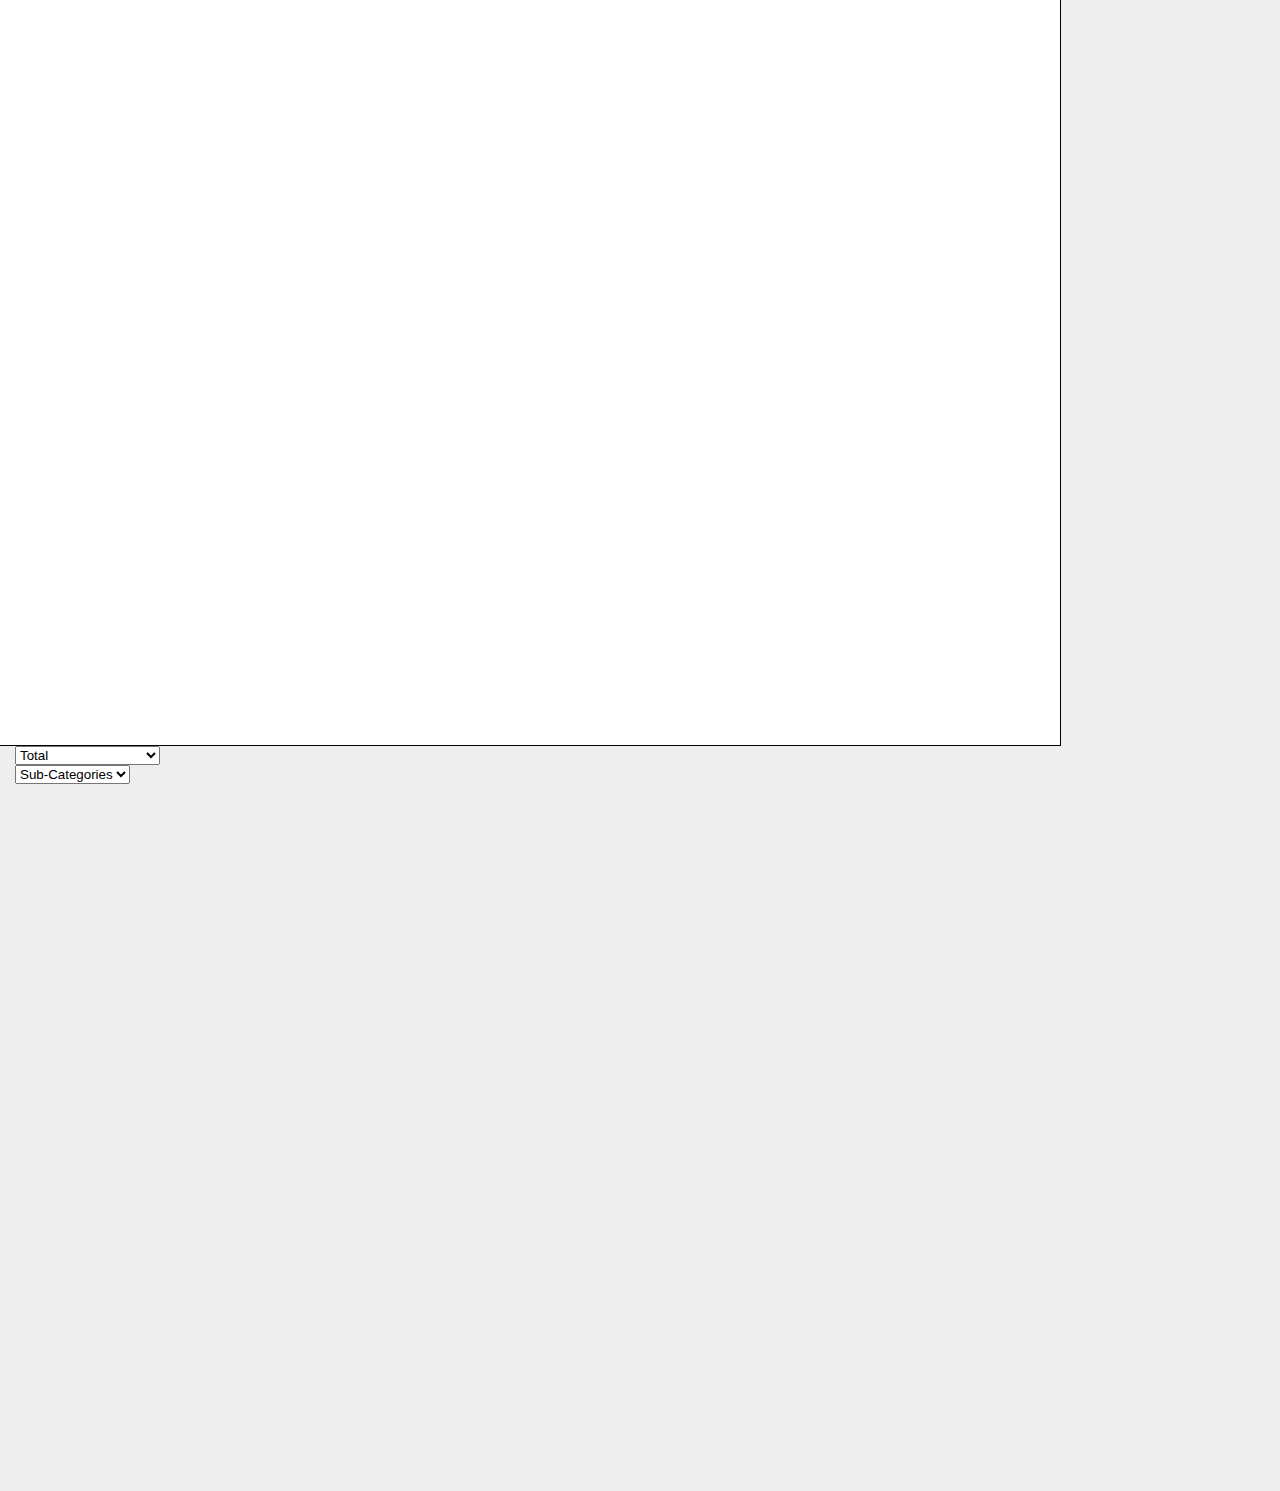
==== index.html @ 7413555e "fixed and improved legend" ====
<!DOCTYPE HTML>
<html>
	<head>
		<!-- Set the character encoding -->
		<meta charset="UTF-8" />
		
		<!-- CSS -->
		<link type="text/css" rel="stylesheet" href="style.css" />
		
		<!-- Javascript -->
		<script type="text/javascript" src="scripts/protovis-d3.2.js"></script>
		<script type="text/javascript" src="scripts/centroid.js"></script>
		<script type="text/javascript" src="scripts/us_lowres.js"></script>
		<script type="text/javascript" src="scripts/popupDiv.js"></script>
		<script type="text/javascript" src="stateOccupationData.js"></script>
		<script type="text/javascript" src="scripts/titleDescription.js"></script>		
		
		<!-- Title -->
		<title>Geo Tree Map</title>
		
	</head>
	<body>
		<!-- Data on demand popup window -->
		<div id="popupData"></div>
		
		<!-- Left panel with titles -->
		<div id="leftPanel">
			<div id="geoTitle" class="mapTitle"><div class="line1"></div><div class="line2"></div><div class="line3"></div></div>
			<div id="treeTitle" class="mapTitle"><div class="line1"></div><div class="line2"></div><div class="line3"></div></div>
		</div>
		
		<!-- Protovis rendering -->
		<div id="fig">
			<script type="text/javascript">
			
var selectedOccupation = {
			category:"Computer and mathematical science occupations",
			subcategory:"Computer software engineers - applications"
		},
		selectedState = us_lowres[14],
		selectedMeasure = "total";

var width = 800,
		geoHeight = 400,
		treeHeight = 300,
		measureMaxVal = 0,
		measureMinVal = 0;
		
var geoScale;
var intervalScale;		
var geoColor;

pv.Colors.category24 = function() {
	  var scale = pv.colors(
	      "#1f77b4", "#aec7e8", "#ff7f0e", "#ffbb78", "#2ca02c",
	      "#98df8a", "#d62728", "#ff9896", "#9467bd", "#c5b0d5",
	      "#8c564b", "#c49c94", "#e377c2", "#f7b6d2", "#7f7f7f",
	      "#c7c7c7", "#bcbd22", "#dbdb8d", "#17becf", "#9edae5",
	      "#cc8e33", "#deb87e", "#619e92", "#86b5ab");
      
	  scale.domain.apply(scale, arguments);
	  return scale;
};

function level(occupation) {
	var level = 1;
	if(occupation.subcategory) {
		level = 3;
	} else if(occupation.category) {
		level = 2;
	}
	
	return level;
}

function getValue(stateCode, occupation, measure) {
		var arrVal = stateOccupationData[measure + "_" + level(occupation)];
		
		// get the correct state
		var arrVal = arrVal[stateCode];
		
		// get the correct category
		if (occupation.category) {
			arrVal = arrVal[occupation.category];
		}
		
		// get the correct subcategory
		if (occupation.subcategory) {
			if (arrVal) {
				arrVal = arrVal[occupation.subcategory];
			} else {
				arrVal = -1;
			}
		}
		
		return arrVal;
}

function getAllValues(measure, occupation, stateCode) {
	if (stateCode) {
		return stateOccupationData[measure + "_" + level(occupation)][stateCode];
	} else {
		return stateOccupationData[measure + "_" + level(occupation)];
	}
}

// TODO: don't change globals as side effect of function
function findMaxMinValue(occupation, measure) {
	measureMaxVal = -Infinity;
	measureMinVal = Infinity;
	var levelOccupationData = stateOccupationData[measure + "_" + level(occupation)];
	
	for (var key in levelOccupationData) {
		var arrVal = levelOccupationData[key];
		if (occupation.category) {
			arrVal = arrVal[occupation.category];
		}
		if (occupation.subcategory) {
			if (arrVal) {
				arrVal = arrVal[occupation.subcategory];
			} else {
				arrVal = -1;
			}
		}
		if (arrVal > measureMaxVal && arrVal >= 0) {
			measureMaxVal = arrVal
		}
		if (arrVal < measureMinVal && arrVal >= 0) {
			measureMinVal = arrVal
		}
	}
}

function initializeVars() {
	geoScale = pv.Geo.scale()
			.domain({lng: -128, lat: 24}, {lng: -64, lat: 50})
			.range({x: 0, y: 0}, {x: width, y: geoHeight});
	
	setTitleDescription("geoTitle", selectedMeasure, selectedOccupation);
	findMaxMinValue(selectedOccupation, selectedMeasure);
	
	intervalScale = (measureMaxVal - measureMinVal)/5;
	intervalScale = parseFloat(intervalScale.toFixed(2));
	geoColor = pv.Scale.linear(measureMinVal, (measureMinVal + measureMaxVal)/2, measureMaxVal).range("#F7FCB9", "#78C679", "#006837");
}

initializeVars();


// Find the centroid for each state
us_lowres.forEach(function(c) {
	c.code = c.code.toUpperCase();
	c.centLatLon = centroid(c.borders[0]);
});


// Add the main panel
var vis = new pv.Panel()
		.width(width)
		.height(geoHeight + treeHeight + 30)
		.top(0)
		.bottom(0);


// BEGIN GEO MAP

var geoHover = {};

var statePanel,
		stateLabels,
		stateLegend;

// Add a panel for each state
statePanel = vis.add(pv.Panel)
		.data(us_lowres)
		.width(width)
		.height(geoHeight);

// Add a panel for each state land mass
statePanel.add(pv.Panel)
		.data(function(c) { return c.borders })
	.add(pv.Line)
		.data(function(l) { return l })
		.left(geoScale.x)
		.top(geoScale.y)
		.fillStyle(function(d, l, c) {
			return geoColor(getValue(c.code, selectedOccupation, selectedMeasure));
		})
		.lineWidth(1)
		.strokeStyle("white")
		.antialias(false)
		.event("mouseover", function(d, l, c) { setVisible('popupData', c, selectedOccupation, true, undefined); geoHover = c; return stateLabels; })
		.event("mouseout", function(d, l, c) { setVisible('popupData', c, selectedOccupation, false, undefined); geoHover = {}; return stateLabels; })
		.event("click", function(d, l, c) {
			selectedState = c;
			redrawMap(false,true);
			return stateLabels;
		});

// Add a label with the state code in the middle of every state
stateLabels = vis.add(pv.Label)
		.data(us_lowres)
		.left(function(c) { return geoScale(c.centLatLon).x })
		.top(function(c) { return geoScale(c.centLatLon).y })
		.text(function(c) { return c.code })
		.textAlign("center")
		.textBaseline("middle")
		.textStyle(function(c) {
			if (selectedState.code == c.code) {
				return "red";
			} else if(geoHover.code == c.code) {
				return "blue";
			} else {
				return "gray";
			}
		})
		.font(function(c) { return (geoHover.code == c.code || selectedState.code == c.code) ? "bold 10px sans-serif" : "10px sans-serif"; });

// Add the color bars for the color legend
stateLegend = vis.add(pv.Bar)
		.data(pv.range(measureMinVal, measureMaxVal, intervalScale))
		.bottom(function(d) { return this.index * 12 + 40 + treeHeight + 30; })
		.height(10)
		.width(10)
		.left(width-120)
		.fillStyle(function(d) { return geoColor(measureMinVal + intervalScale * this.index) })
		.lineWidth(null)
	.anchor("right").add(pv.Label)
		.textAlign("left")
		.text(function(d) { 
			var textRangeMin = d;
			var textRangeMax = (d + intervalScale);
			if (intervalScale < 1) { 
				textRangeMin = textRangeMin.toPrecision(2); 
				textRangeMax = textRangeMax.toPrecision(2);
			} else {
				textRangeMin = parseInt(textRangeMin); 
				textRangeMax = parseInt(textRangeMax); 
			}
			
			if (selectedMeasure == "total") {
				textRangeMin += '%';
				textRangeMax += '%';
			} else {
				textRangeMin = '$' + textRangeMin;
				textRangeMax = '$' + textRangeMax;
			}
			
			return textRangeMin + " – " + textRangeMax + "";
		});


// BEGIN TREEMAP
setTreemapTitleDescription("treeTitle", selectedMeasure, selectedState);

function getNodes() {
	return nodes;
}

function occupationForNode(node) {
	var occupation = {category:"", subcategory:""};
	
	if (node) {
		if (node.parentNode && node.parentNode.parentNode) {
			occupation.category = node.parentNode.nodeName;
			occupation.subcategory = node.nodeName;
		} else if (node.parentNode) {
			occupation.category = node.nodeName;
		}
	}
		
	return occupation;
}

function occupationsAreEqual(o1, o2) {
	return o1.category == o2.category && o1.subcategory == o2.subcategory;
}

function occupationMatchesNode(occupation, node) {
	return occupationsAreEqual(occupation, occupationForNode(node));
}

var treeHover = {category:"",subcategory:""};

var treeColor = pv.Colors.category24().by(function(d) {
			switch (level(selectedOccupation)) {
				case 1:
				case 2:
					return d.nodeName;
					break;
				case 3:
					return d.parentNode.nodeName;
					break;
			}
		}),
		nodes = pv.dom(getAllValues(selectedMeasure, selectedOccupation, selectedState.code)).nodes();

var treemap = vis.add(pv.Layout.Treemap)
		.width(width)
		.height(treeHeight)
		.top(geoHeight+30)
		.nodes(getNodes)
		.round(false)
		.padding(1);

treemap.leaf.add(pv.Panel)
		.fillStyle(function(d) {
			if (level(occupationForNode(d)) == 3) {
				return occupationMatchesNode(treeHover,d) || occupationMatchesNode(selectedOccupation,d) ? treeColor(d).brighter() : treeColor(d);
			} else {
				return occupationMatchesNode(treeHover,d) || occupationMatchesNode(selectedOccupation,d) ? pv.color("#aec7e8").brighter() : pv.color("#aec7e8");
			}
			})
		.strokeStyle("rgba(255,255,255,0.3)")
		.lineWidth(1)
		.antialias(false)
		.event("mouseover", function(d) { setVisible('popupData', selectedState, occupationForNode(d), true, d); treeHover = occupationForNode(d); return this; })
		.event("mouseout", function(d) { setVisible('popupData', selectedState, occupationForNode(d), false, d); treeHover = occupationForNode(undefined); return this; })
		.event("click", function(d) {
			selectedOccupation = occupationForNode(d);
			redrawMap(true, false);
			return this;
		});

treemap.label.add(pv.Label)
		.visible(function(d) {return level(occupationForNode(d)) == 2; })
		.textAngle(0)
		.textAlign("left")
		.textBaseline("top")
		.left(function(d) { return d.x; })
		.top(function(d) { return d.y; })
		.text(function(d) { return d.nodeName.substring(0,d.dx/8) + "..."; });


// BEGIN redraw code
function redrawMap(geomapChange, treemapChange) {
	if (geomapChange && treemapChange) {
		var selectBox = document.getElementById("measureSelect");
		selectedMeasure = selectBox.options[selectBox.selectedIndex].value;
		selectBox = document.getElementById("categorySelect");
		selectedCategoryGroup = selectBox.options[selectBox.selectedIndex].value;
		if (selectedCategoryGroup == "subcategories") {
			var arrVal = stateOccupationData[selectedMeasure + "_" + 3];
			var arrVal = arrVal[selectedState.code];
			if (selectedOccupation.category) {
				arrVal = arrVal[selectedOccupation.category];
			}
			for (nextSubcategory in arrVal) {
				selectedOccupation.subcategory = nextSubcategory; 
				break;
			}
			
		} else {
			selectedOccupation.subcategory = undefined;
		}
		updateGeomap();
		updateTreemap();
	} else if (geomapChange) {
		updateGeomap();
	} else if (treemapChange) {
		updateTreemap();
	}
}
function updateGeomap() {
	initializeVars();
	
	console.log(measureMinVal);
	console.log(measureMaxVal);
	console.log(intervalScale);
	
	var newLegendData = pv.range(measureMinVal, measureMaxVal, intervalScale);
	console.log(newLegendData);
	stateLegend.data(newLegendData);
	stateLegend.render();
	statePanel.render();
}

function updateTreemap() {
	setTreemapTitleDescription("treeTitle", selectedMeasure, selectedState);
	nodes = pv.dom(getAllValues(selectedMeasure, selectedOccupation, selectedState.code)).nodes();
	treemap.reset();
	treemap.render();
}

// draw the vis
vis.render();

			</script>
		</div>
		
		<!-- Right panel with options, about, and source info -->
		<div id="rightPanel">
			<select id ="measureSelect" onchange="redrawMap(true, true);">
				<option value="total" selected="selected">Total</option>
				<option value="annualMeanWage">Annual mean wage</option>
				<option value="ann10Wage">10th percentile wage</option>
				<option value="ann25Wage">25th percentile wage</option>
				<option value="ann50Wage">50th percentile wage</option>
				<option value="ann75Wage">75th percentile wage</option>
				<option value="ann90Wage">90th percentile wage</option>
			</select>
			<select id="categorySelect" onchange="redrawMap(true, true);">
				<option value="categories">Categories</option>
				<option value="subcategories" selected="selected">Sub-Categories</option>
			</select>
		</div>
	</body>
</html>
---- style.css ----
body {
  margin: 0;
  height: 100%;
  width: 100%;
  font: 14px/125% "Helvetica Neue", sans-serif;
	background-color: #eee;
}

/* Hover popup styling */
#popupData {
  position: absolute;
  visibility: hidden;
  background-color: #ccc;
  border: 1px solid #000;
  padding: 7px;
  width: 145px;
  font-size: 8pt;
  z-index:100;
}

#titlePopupDiv {
  font-weight: bold;
}

/* Three main panels */
#leftPanel {
	float: left;
	width: 200px;
	height: 730px;
	padding: 0 15px 15px 15px;
	background-color: white;
	border-bottom: 1px solid black;
}

#fig {
	float: left;
  width: 800px;
  height: 730px;
	padding: 0 15px 15px 15px;
	background-color: white;
	border-bottom: 1px solid black;
	border-right: 1px solid black;
}

#rightPanel {
	float: left;
	width: 200px;
	height: 730px;
	padding: 0 15px 15px 15px;
}

/* titles in the left panel */
.mapTitle {
	position: absolute;
  width: 200px;
  
  vertical-align: middle;
  
  padding: 10px 0;
  margin: 0;
	
  font-size: 14pt;
  line-height: 1.1em;
}

.line1 {
	width: 200px;
}

.line2 {
	width: 200px;
	padding: 10px 0;
}

.line3 {
	width: 200px;
}

#geoTitle {
}

#treeTitle {
	top: 430px;
	height: 280px;
}
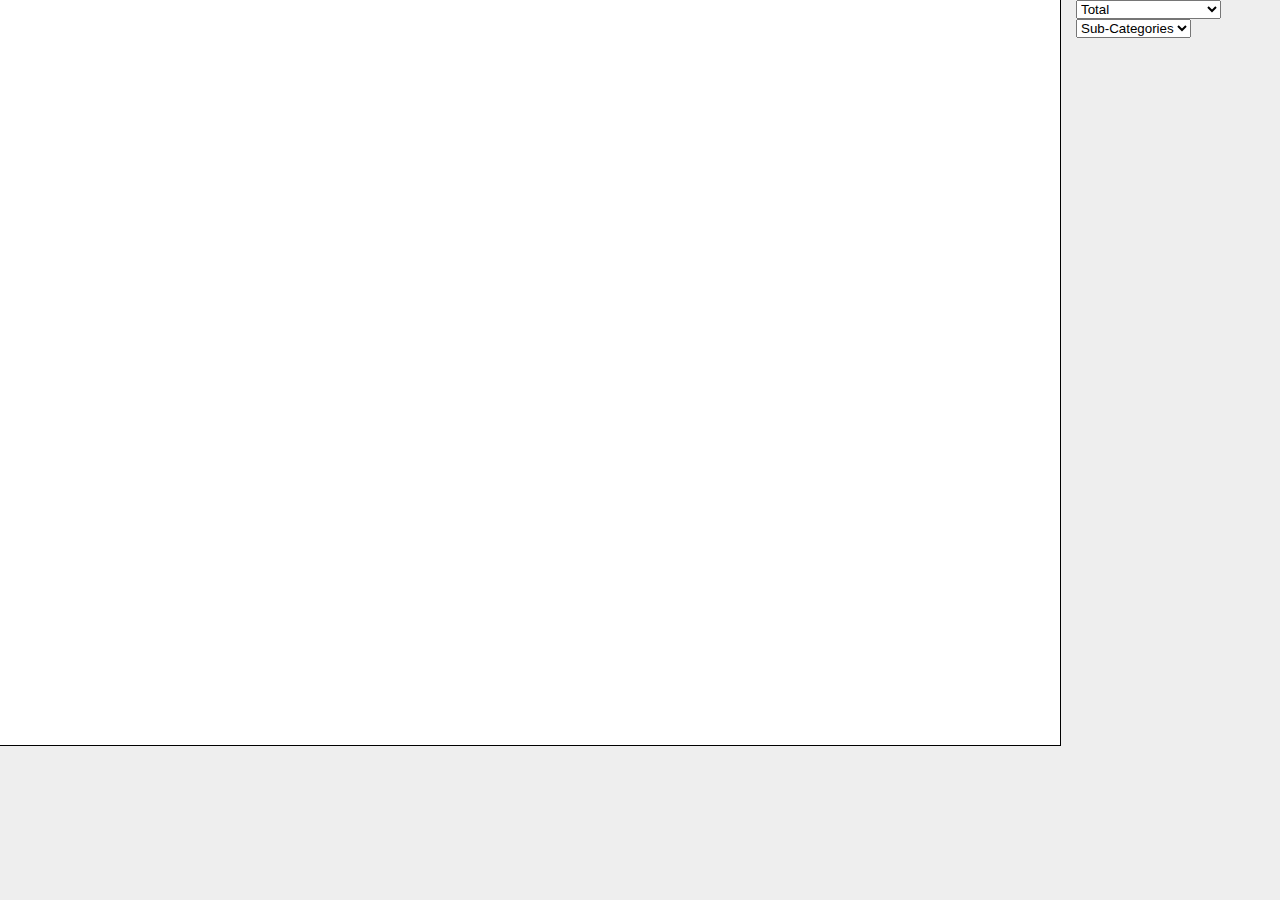
==== commit 99432acb: "added container div" ====
--- a/index.html
+++ b/index.html
@@ -22,6 +22,9 @@
 	<body>
 		<!-- Data on demand popup window -->
 		<div id="popupData"></div>
+		
+		<!-- container div -->
+		<div id="container">
 		
 		<!-- Left panel with titles -->
 		<div id="leftPanel">
@@ -404,5 +407,6 @@
 				<option value="subcategories" selected="selected">Sub-Categories</option>
 			</select>
 		</div>
+		</div>
 	</body>
 </html>
--- a/style.css
+++ b/style.css
@@ -4,6 +4,10 @@
   width: 100%;
   font: 14px/125% "Helvetica Neue", sans-serif;
 	background-color: #eee;
+}
+
+#container {
+	width: 1291px;
 }
 
 /* Hover popup styling */
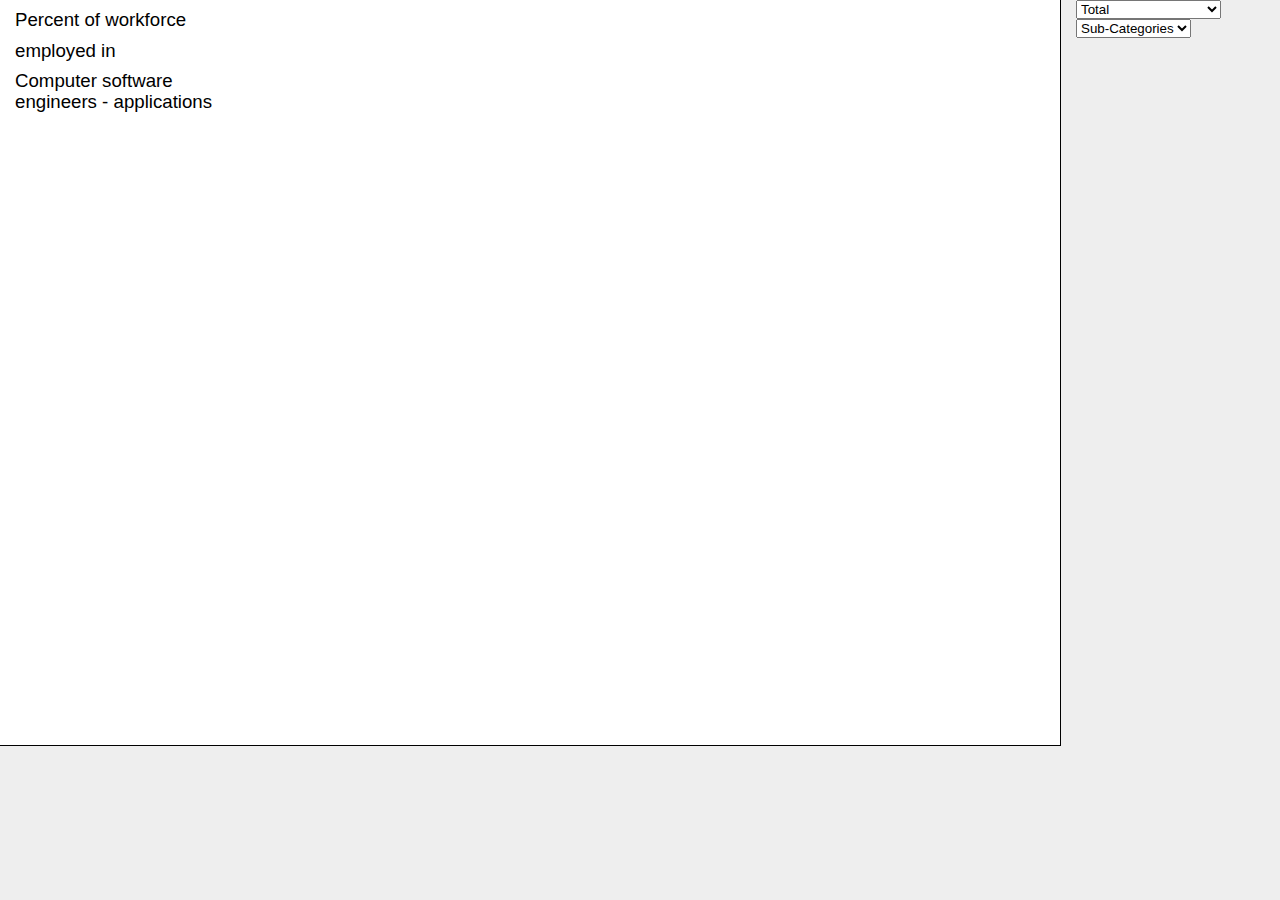
==== commit 8f0217e4: "switched back to release version of Protovis" ====
--- a/index.html
+++ b/index.html
@@ -8,7 +8,7 @@
 		<link type="text/css" rel="stylesheet" href="style.css" />
 		
 		<!-- Javascript -->
-		<script type="text/javascript" src="scripts/protovis-d3.2.js"></script>
+		<script type="text/javascript" src="scripts/protovis-r3.2.js"></script>
 		<script type="text/javascript" src="scripts/centroid.js"></script>
 		<script type="text/javascript" src="scripts/us_lowres.js"></script>
 		<script type="text/javascript" src="scripts/popupDiv.js"></script>
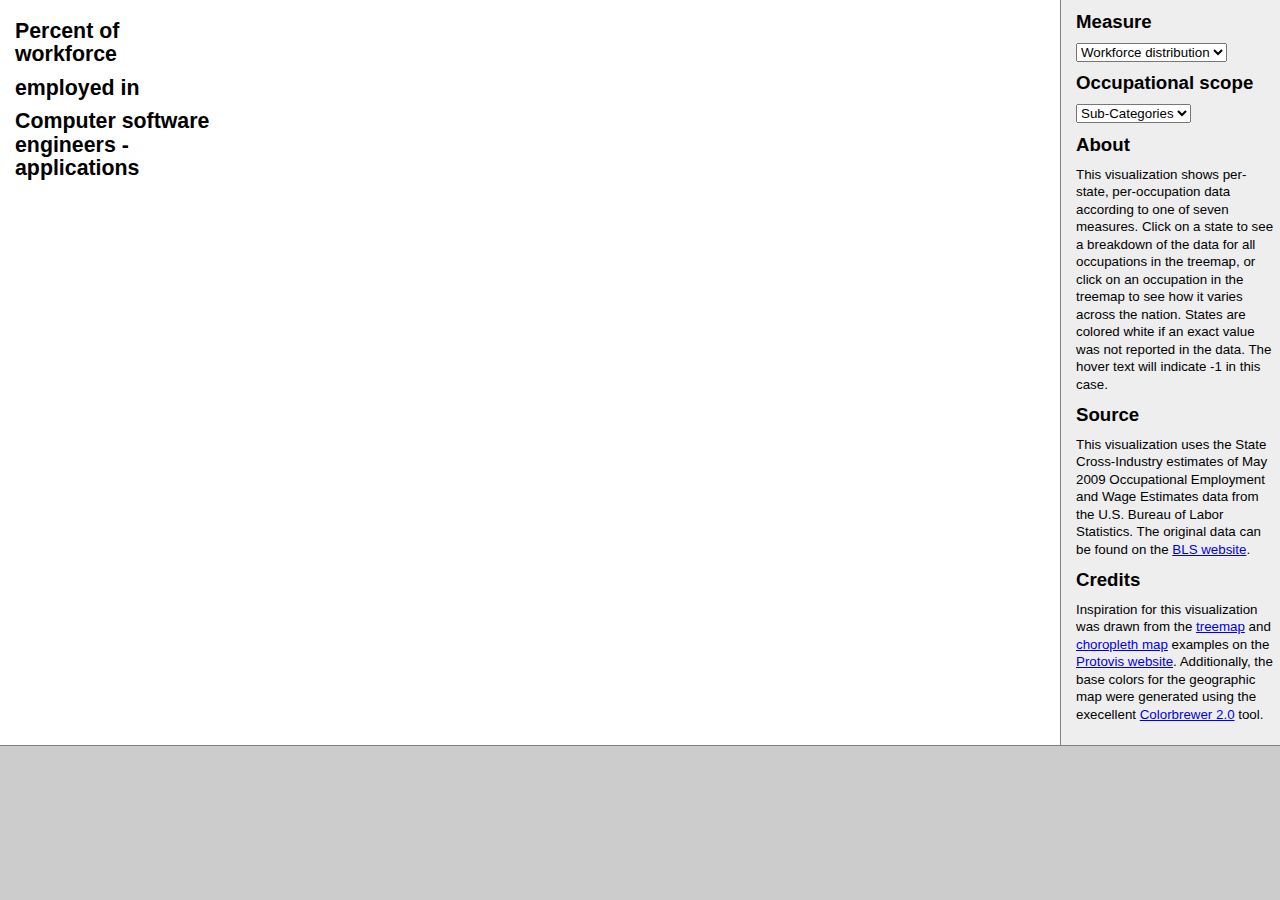
==== commit cec0fe01: "populated right side bar with content" ====
--- a/index.html
+++ b/index.html
@@ -52,6 +52,7 @@
 var geoScale;
 var intervalScale;		
 var geoColor;
+var numBoxesInLegend = 5;
 
 pv.Colors.category24 = function() {
 	  var scale = pv.colors(
@@ -142,7 +143,7 @@
 	setTitleDescription("geoTitle", selectedMeasure, selectedOccupation);
 	findMaxMinValue(selectedOccupation, selectedMeasure);
 	
-	intervalScale = (measureMaxVal - measureMinVal)/5;
+	intervalScale = (measureMaxVal - measureMinVal)/numBoxesInLegend;
 	intervalScale = parseFloat(intervalScale.toFixed(2));
 	geoColor = pv.Scale.linear(measureMinVal, (measureMinVal + measureMaxVal)/2, measureMaxVal).range("#F7FCB9", "#78C679", "#006837");
 }
@@ -221,7 +222,7 @@
 
 // Add the color bars for the color legend
 stateLegend = vis.add(pv.Bar)
-		.data(pv.range(measureMinVal, measureMaxVal, intervalScale))
+		.data(pv.range(measureMinVal, measureMaxVal, intervalScale).slice(0,numBoxesInLegend))
 		.bottom(function(d) { return this.index * 12 + 40 + treeHeight + 30; })
 		.height(10)
 		.width(10)
@@ -234,8 +235,8 @@
 			var textRangeMin = d;
 			var textRangeMax = (d + intervalScale);
 			if (intervalScale < 1) { 
-				textRangeMin = textRangeMin.toPrecision(2); 
-				textRangeMax = textRangeMax.toPrecision(2);
+				textRangeMin = textRangeMin.toFixed(2); 
+				textRangeMax = textRangeMax.toFixed(2);
 			} else {
 				textRangeMin = parseInt(textRangeMin); 
 				textRangeMax = parseInt(textRangeMax); 
@@ -367,12 +368,7 @@
 function updateGeomap() {
 	initializeVars();
 	
-	console.log(measureMinVal);
-	console.log(measureMaxVal);
-	console.log(intervalScale);
-	
-	var newLegendData = pv.range(measureMinVal, measureMaxVal, intervalScale);
-	console.log(newLegendData);
+	var newLegendData = pv.range(measureMinVal, measureMaxVal, intervalScale).slice(0,numBoxesInLegend);
 	stateLegend.data(newLegendData);
 	stateLegend.render();
 	statePanel.render();
@@ -393,19 +389,37 @@
 		
 		<!-- Right panel with options, about, and source info -->
 		<div id="rightPanel">
-			<select id ="measureSelect" onchange="redrawMap(true, true);">
-				<option value="total" selected="selected">Total</option>
-				<option value="annualMeanWage">Annual mean wage</option>
-				<option value="ann10Wage">10th percentile wage</option>
-				<option value="ann25Wage">25th percentile wage</option>
-				<option value="ann50Wage">50th percentile wage</option>
-				<option value="ann75Wage">75th percentile wage</option>
-				<option value="ann90Wage">90th percentile wage</option>
-			</select>
-			<select id="categorySelect" onchange="redrawMap(true, true);">
-				<option value="categories">Categories</option>
-				<option value="subcategories" selected="selected">Sub-Categories</option>
-			</select>
+			<h1>Measure</h1>
+			<div>
+				<select id ="measureSelect" onchange="redrawMap(true, true);">
+					<option value="total" selected="selected">Workforce distribution</option>
+					<option value="annualMeanWage">Annual mean wage</option>
+					<option value="ann10Wage">10th percentile wage</option>
+					<option value="ann25Wage">25th percentile wage</option>
+					<option value="ann50Wage">50th percentile wage</option>
+					<option value="ann75Wage">75th percentile wage</option>
+					<option value="ann90Wage">90th percentile wage</option>
+				</select>
+			</div>
+			<h1>Occupational scope</h1>
+			<div>
+				<select id="categorySelect" onchange="redrawMap(true, true);">
+					<option value="categories">Categories</option>
+					<option value="subcategories" selected="selected">Sub-Categories</option>
+				</select>
+			</div>
+			<h1>About</h1>
+			<div>
+				This visualization shows per-state, per-occupation data according to one of seven measures. Click on a state to see a breakdown of the data for all occupations in the treemap, or click on an occupation in the treemap to see how it varies across the nation. States are colored white if an exact value was not reported in the data. The hover text will indicate -1 in this case.
+			</div>
+			<h1>Source</h1>
+			<div>
+				This visualization uses the State Cross-Industry estimates of May 2009 Occupational Employment and Wage Estimates data from the U.S. Bureau of Labor Statistics. The original data can be found on the <a href="http://www.bls.gov/oes/oes_dl.htm">BLS website</a>.
+			</div>
+			<h1>Credits</h1>
+			<div>
+				Inspiration for this visualization was drawn from the <a href="http://vis.stanford.edu/protovis/ex/treemap.html">treemap</a> and <a href="http://vis.stanford.edu/protovis/ex/choropleth.html">choropleth map</a> examples on the <a href="http://protovis.org/">Protovis website</a>. Additionally, the base colors for the geographic map were generated using the execellent <a href="http://colorbrewer2.org/">Colorbrewer 2.0</a> tool.
+			</div>
 		</div>
 		</div>
 	</body>
--- a/style.css
+++ b/style.css
@@ -3,11 +3,11 @@
   height: 100%;
   width: 100%;
   font: 14px/125% "Helvetica Neue", sans-serif;
-	background-color: #eee;
+	background-color: #ccc;
 }
 
 #container {
-	width: 1291px;
+	width: 1292px;
 }
 
 /* Hover popup styling */
@@ -33,7 +33,7 @@
 	height: 730px;
 	padding: 0 15px 15px 15px;
 	background-color: white;
-	border-bottom: 1px solid black;
+	border-bottom: 1px solid gray;
 }
 
 #fig {
@@ -42,8 +42,8 @@
   height: 730px;
 	padding: 0 15px 15px 15px;
 	background-color: white;
-	border-bottom: 1px solid black;
-	border-right: 1px solid black;
+	border-bottom: 1px solid gray;
+	border-right: 1px solid gray;
 }
 
 #rightPanel {
@@ -51,6 +51,10 @@
 	width: 200px;
 	height: 730px;
 	padding: 0 15px 15px 15px;
+	background-color: #eee;
+	border-bottom: 1px solid gray;
+	border-right: 1px solid gray;
+	font-size: 10pt;
 }
 
 /* titles in the left panel */
@@ -60,11 +64,12 @@
   
   vertical-align: middle;
   
-  padding: 10px 0;
+  padding: 0;
   margin: 0;
 	
-  font-size: 14pt;
+  font-size: 16pt;
   line-height: 1.1em;
+  font-weight: bold;
 }
 
 .line1 {
@@ -81,9 +86,14 @@
 }
 
 #geoTitle {
+	top: 20px;
 }
 
 #treeTitle {
 	top: 430px;
-	height: 280px;
 }
+
+/* titles in the right panel */
+h1 {
+	font-size: 14pt;
+}
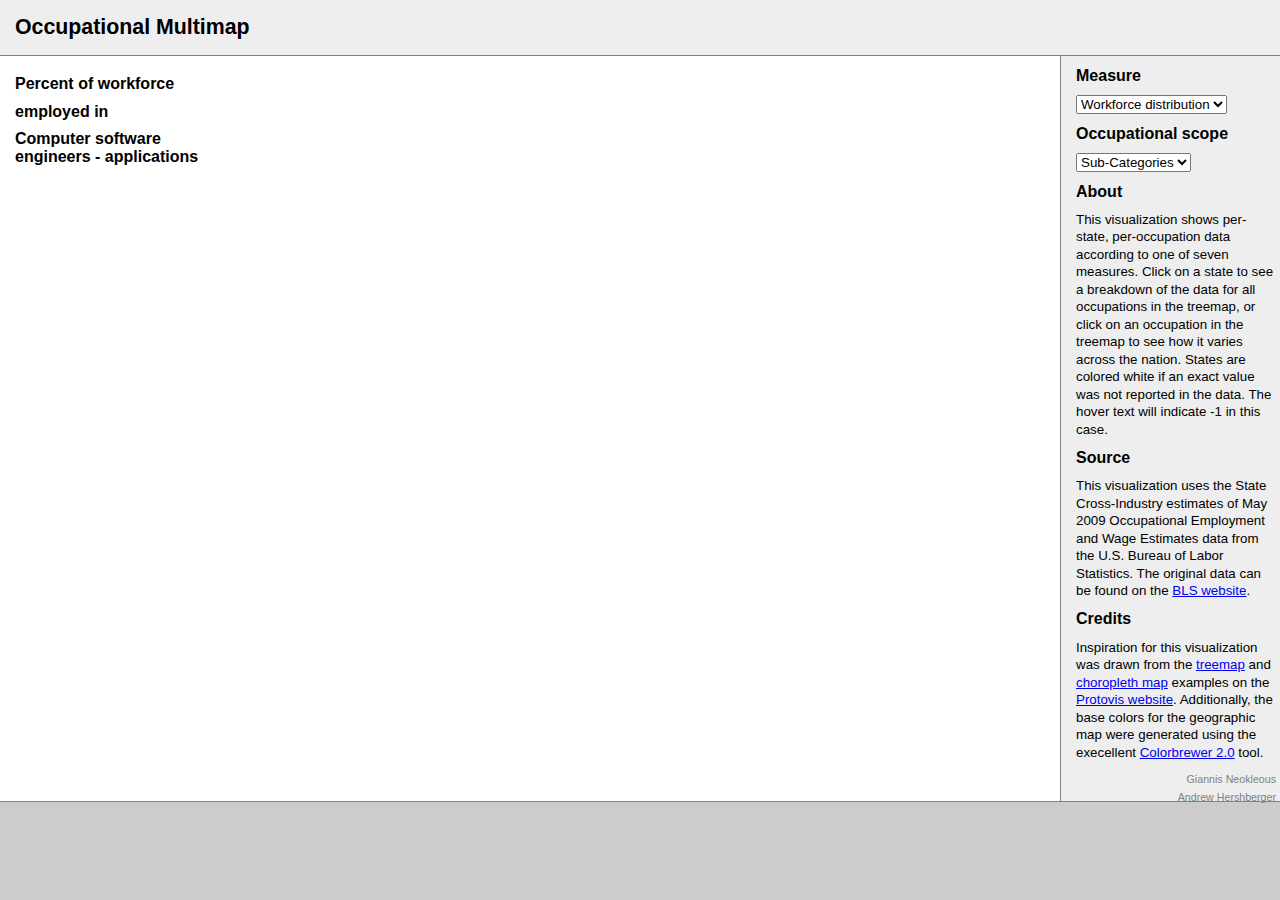
==== commit b60395c6: "added title, more formatting changes" ====
--- a/index.html
+++ b/index.html
@@ -22,6 +22,8 @@
 	<body>
 		<!-- Data on demand popup window -->
 		<div id="popupData"></div>
+		
+		<div id="visTitle">Occupational Multimap</div>
 		
 		<!-- container div -->
 		<div id="container">
@@ -420,6 +422,7 @@
 			<div>
 				Inspiration for this visualization was drawn from the <a href="http://vis.stanford.edu/protovis/ex/treemap.html">treemap</a> and <a href="http://vis.stanford.edu/protovis/ex/choropleth.html">choropleth map</a> examples on the <a href="http://protovis.org/">Protovis website</a>. Additionally, the base colors for the geographic map were generated using the execellent <a href="http://colorbrewer2.org/">Colorbrewer 2.0</a> tool.
 			</div>
+			<div id="designers">Giannis Neokleous<br />Andrew Hershberger</div>
 		</div>
 		</div>
 	</body>
--- a/style.css
+++ b/style.css
@@ -4,6 +4,16 @@
   width: 100%;
   font: 14px/125% "Helvetica Neue", sans-serif;
 	background-color: #ccc;
+}
+
+#visTitle {
+	width: 1261px;
+	border-right: 1px solid gray;
+	border-bottom: 1px solid gray;
+	font: 16pt "Helvetica Neue", sans-serif;
+	font-weight: bold;
+	padding: 15px;
+	background-color: #eee;
 }
 
 #container {
@@ -67,7 +77,7 @@
   padding: 0;
   margin: 0;
 	
-  font-size: 16pt;
+  font-size: 12pt;
   line-height: 1.1em;
   font-weight: bold;
 }
@@ -86,14 +96,21 @@
 }
 
 #geoTitle {
-	top: 20px;
+	top: 75px;
 }
 
 #treeTitle {
-	top: 430px;
+	top: 485px;
 }
 
 /* titles in the right panel */
 h1 {
-	font-size: 14pt;
+	font-size: 12pt;
 }
+
+#designers {
+	padding-top: 10px;
+	font-size: 8pt;
+	color: gray;
+	text-align: right;
+}
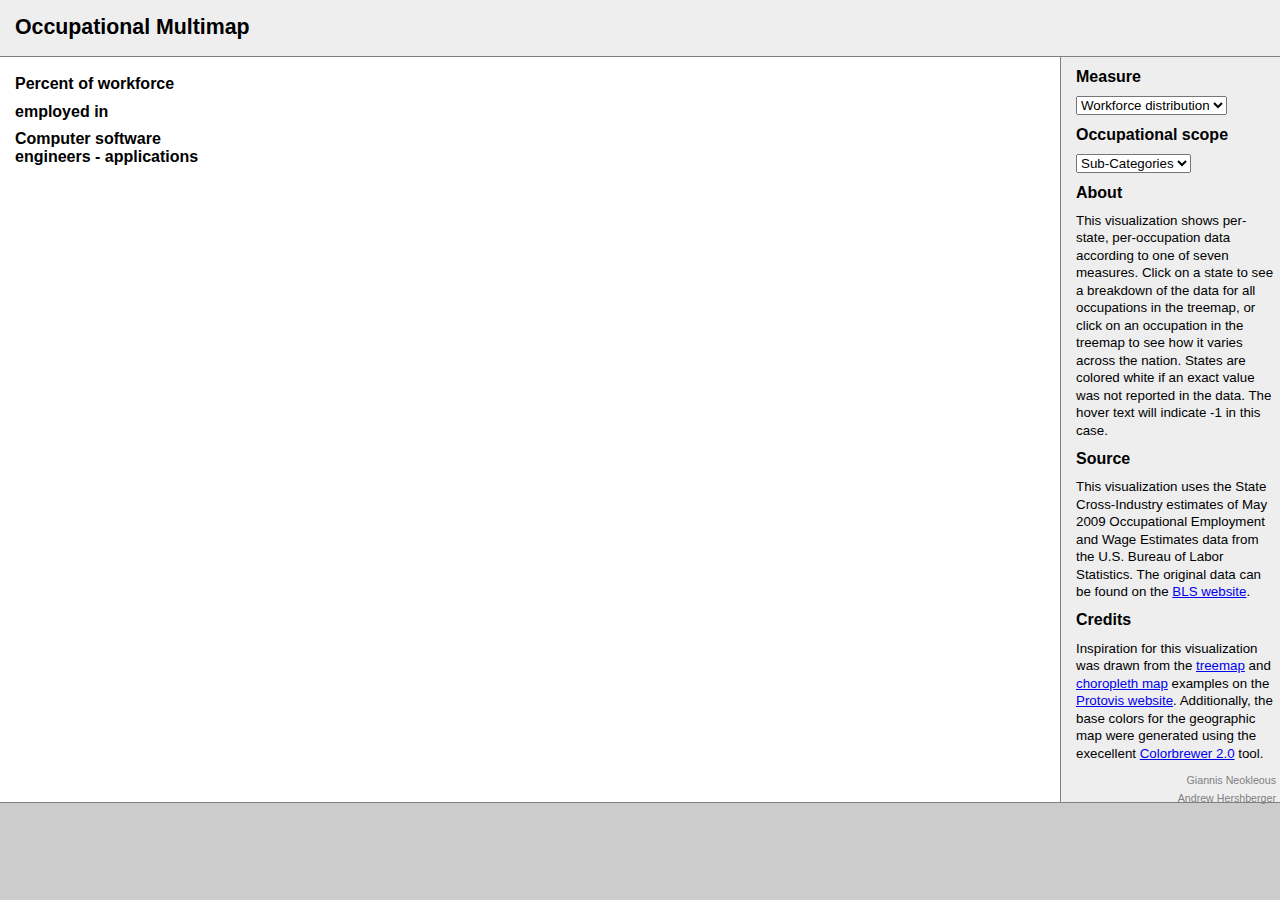
==== commit 0d38f448: "added barely off-white stroke to states" ====
--- a/index.html
+++ b/index.html
@@ -193,7 +193,7 @@
 			return geoColor(getValue(c.code, selectedOccupation, selectedMeasure));
 		})
 		.lineWidth(1)
-		.strokeStyle("white")
+		.strokeStyle("#eee")
 		.antialias(false)
 		.event("mouseover", function(d, l, c) { setVisible('popupData', c, selectedOccupation, true, undefined); geoHover = c; return stateLabels; })
 		.event("mouseout", function(d, l, c) { setVisible('popupData', c, selectedOccupation, false, undefined); geoHover = {}; return stateLabels; })
--- a/style.css
+++ b/style.css
@@ -8,6 +8,7 @@
 
 #visTitle {
 	width: 1261px;
+	height: 26px;
 	border-right: 1px solid gray;
 	border-bottom: 1px solid gray;
 	font: 16pt "Helvetica Neue", sans-serif;
